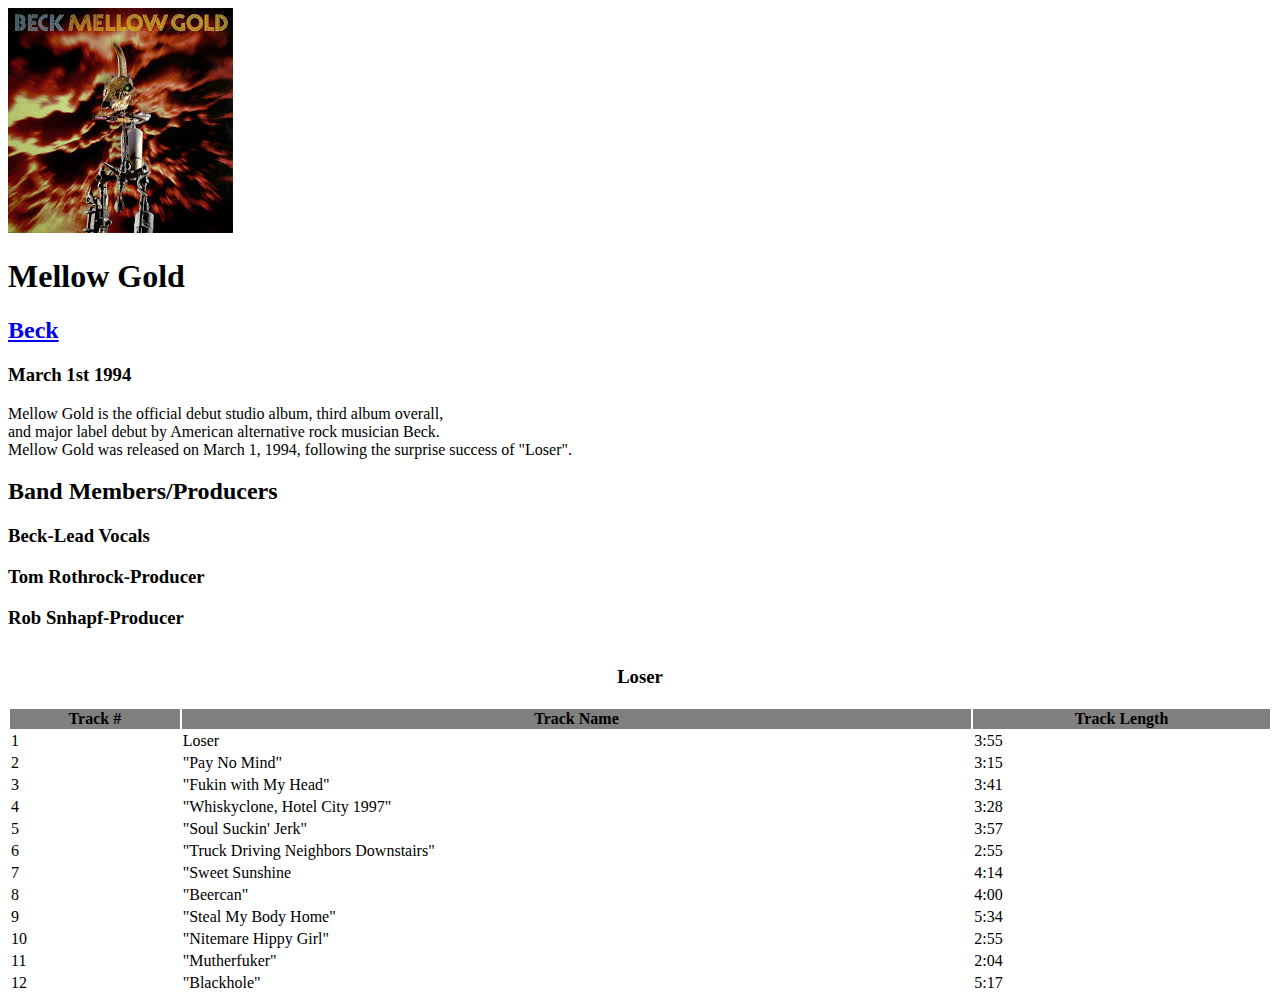
==== Album.html @ fe7b7d2a "Big Check in, workin on lab contact formatiining" ====
<!DOCTYPE html>
<html>
    <head>
        <title>Mellow Gold</title>
        </head>
        <img src="[data-uri]"
        <body>
            <h1>Mellow Gold</h1>
            <a href="http://www.beck.com"><h2>Beck</h2></a>
            <h3>March 1st 1994</h3>
            <p>Mellow Gold is the official debut studio album, third album overall,<br> and major label debut by American alternative rock musician Beck. <br>Mellow Gold was released on March 1, 1994, following the surprise success of "Loser".</p>
            <div>
            <h2>Band Members/Producers</h2>
<h3>Beck-Lead Vocals</h3>
<h3>Tom Rothrock-Producer</h3>
<h3>Rob Snhapf-Producer</h3>
<table boder="1" width="100%">
    <caption><h3>Loser</h3></caption>
    <tr bgcolor="grey">
        <th>Track #</th>
        <th>Track Name</th>
        <th>Track Length</th>
        </tr>
    <tr>
        <td>1</td>
        <td>Loser</td>
        <td>3:55</td>
    </tr>
    <tr>
        <td>2</td>
        <td>"Pay No Mind"</td>
        <td>3:15</td>
    </tr>
    <tr>
        <td>3
        <td>"Fukin with My Head"</td>
        <td>3:41</td>
    </tr>
    <tr>
        <td>4</td>
        <td>"Whiskyclone, Hotel City 1997"</td>
        <td>3:28</td>
    </tr>
    <tr>
        <td>5</td>
        <td>"Soul Suckin' Jerk"</td>
        <td>3:57</td>
    </tr>
    <tr>
        <td>6</td>
        <td>"Truck Driving Neighbors Downstairs"</td>
        <td>2:55</td>
    </tr>
    <tr>
        <td>7</td>
        <td>"Sweet Sunshine</td>
        <td>4:14</td>
    </tr>
    <tr>
        <td>8</td>
        <td>"Beercan"</td>
        <td>4:00</td>
    </tr>
    <tr>
        <td>9</td>
        <td>"Steal My Body Home"</td>
        <td>5:34</td>
    </tr>
    <tr>
        <td>10</td>
        <td>"Nitemare Hippy Girl"</td>
        <td>2:55</td>
    </tr>
    <tr>
        <td>11</td>
        <td>"Mutherfuker"</td>
        <td>2:04</td>
    </tr>
    <tr>
        <td>12</td>
        <td>"Blackhole"</td>
        <td>5:17</td>
    </tr>


</html>
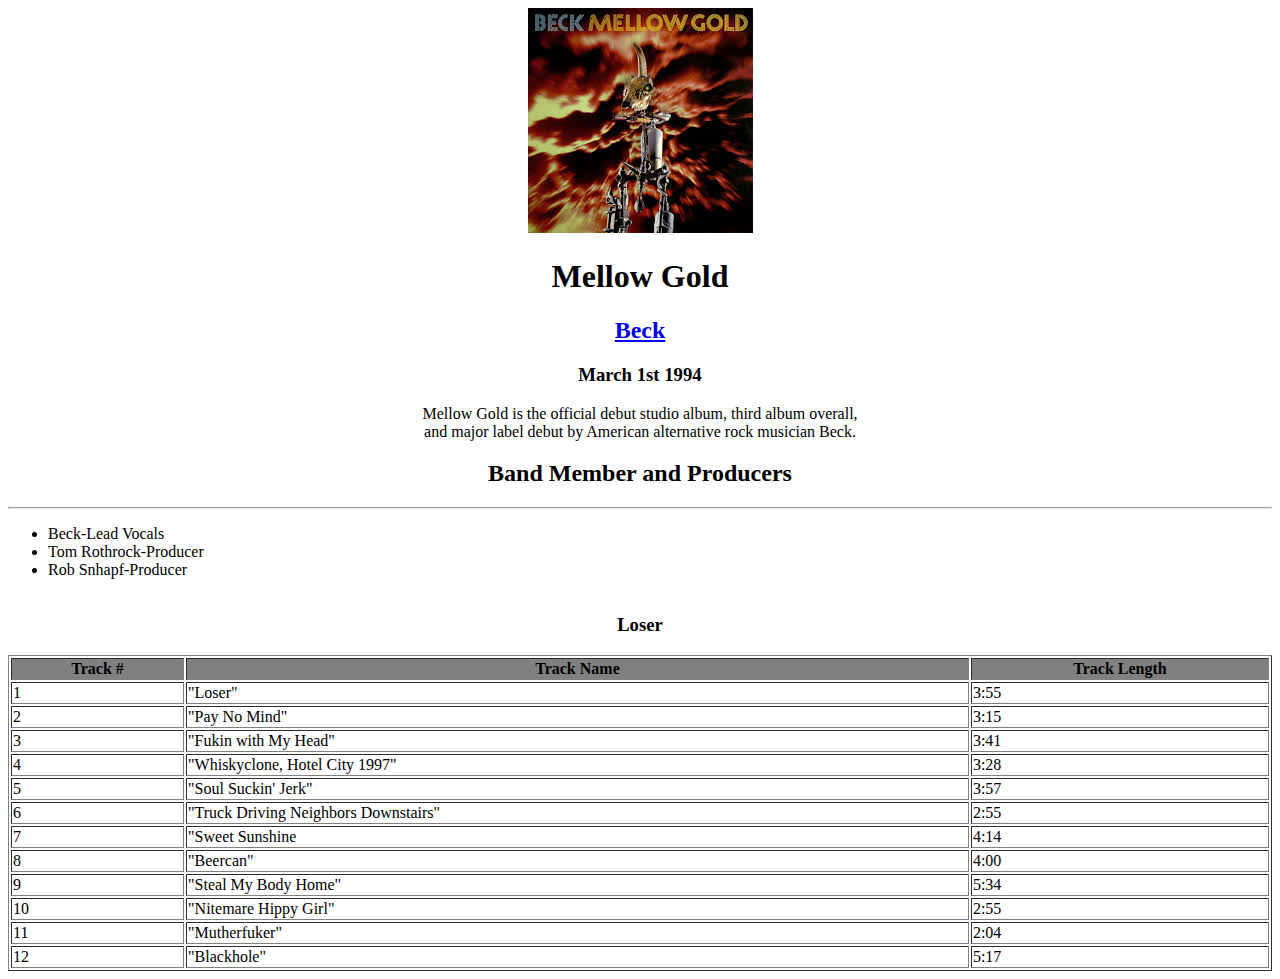
==== commit 2e6cf03a: "cleaned up my album page" ====
--- a/Album.html
+++ b/Album.html
@@ -1,5 +1,6 @@
 <!DOCTYPE html>
 <html>
+    <center>
     <head>
         <title>Mellow Gold</title>
         </head>
@@ -8,13 +9,17 @@
             <h1>Mellow Gold</h1>
             <a href="http://www.beck.com"><h2>Beck</h2></a>
             <h3>March 1st 1994</h3>
-            <p>Mellow Gold is the official debut studio album, third album overall,<br> and major label debut by American alternative rock musician Beck. <br>Mellow Gold was released on March 1, 1994, following the surprise success of "Loser".</p>
+            <p>Mellow Gold is the official debut studio album, third album overall,<br> and major label debut by American alternative rock musician Beck. 
             <div>
-            <h2>Band Members/Producers</h2>
-<h3>Beck-Lead Vocals</h3>
-<h3>Tom Rothrock-Producer</h3>
-<h3>Rob Snhapf-Producer</h3>
-<table boder="1" width="100%">
+            <h2>Band Member and Producers</h2>
+            </center>
+    <hr>
+<ul>
+    <li>Beck-Lead Vocals</li>
+    <li>Tom Rothrock-Producer</li>
+    <li>Rob Snhapf-Producer</li>
+    </ul>
+<table border="1" width="100%">
     <caption><h3>Loser</h3></caption>
     <tr bgcolor="grey">
         <th>Track #</th>
@@ -23,7 +28,7 @@
         </tr>
     <tr>
         <td>1</td>
-        <td>Loser</td>
+        <td>"Loser"</td>
         <td>3:55</td>
     </tr>
     <tr>
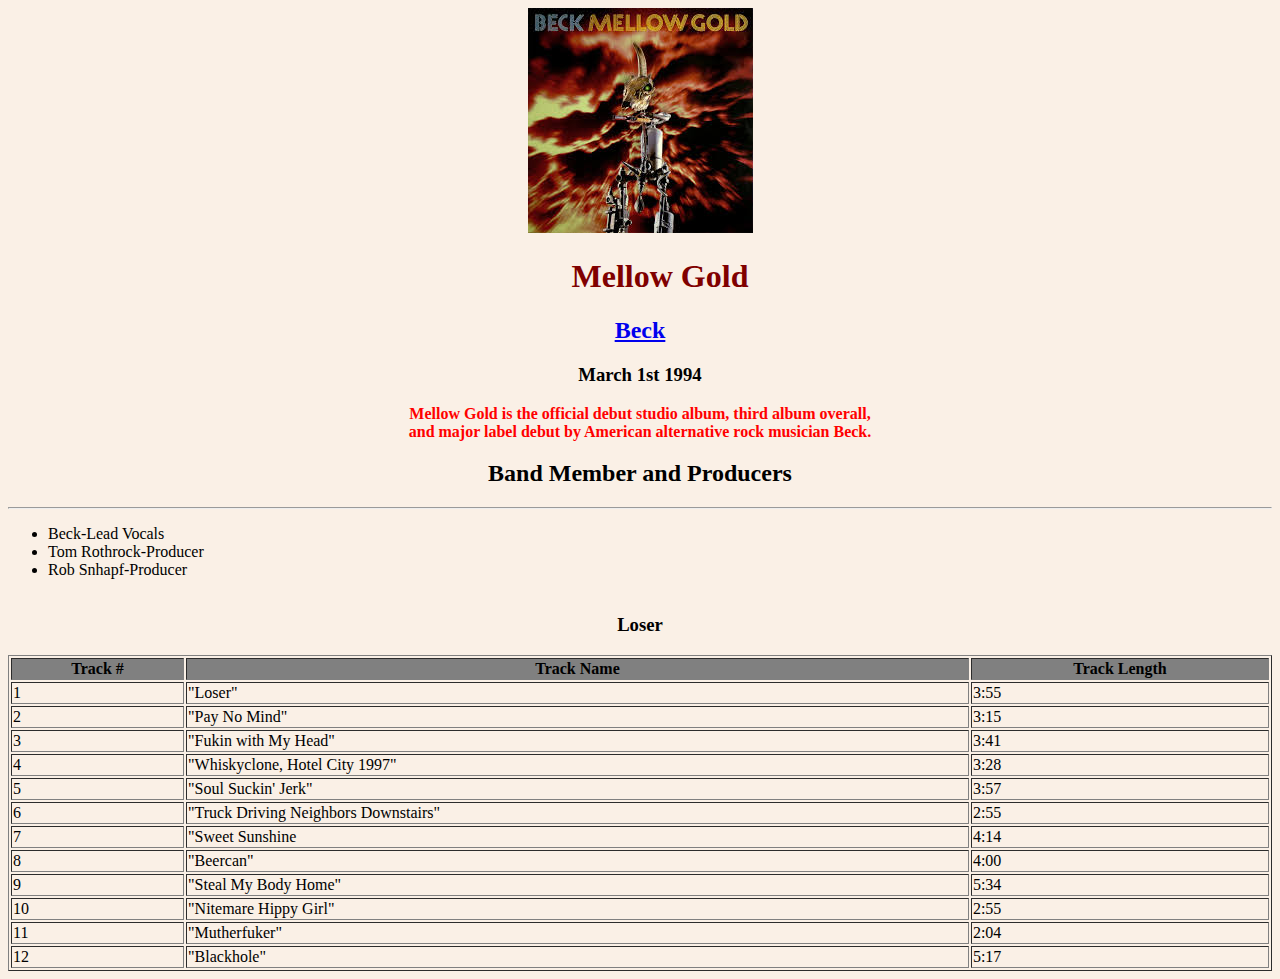
==== commit 5c376d09: "album style sheets" ====
--- a/Album.html
+++ b/Album.html
@@ -1,7 +1,16 @@
 <!DOCTYPE html>
 <html>
     <center>
-    <head>
+    <head><style>
+body {
+    background-color: linen;
+}
+
+h1 {
+    color: maroon;
+    margin-left: 40px;
+} 
+</style>
         <title>Mellow Gold</title>
         </head>
         <img src="[data-uri]"
@@ -9,7 +18,8 @@
             <h1>Mellow Gold</h1>
             <a href="http://www.beck.com"><h2>Beck</h2></a>
             <h3>March 1st 1994</h3>
-            <p>Mellow Gold is the official debut studio album, third album overall,<br> and major label debut by American alternative rock musician Beck. 
+            <p style="color:red;font-weight:bold;">
+Mellow Gold is the official debut studio album, third album overall,<br> and major label debut by American alternative rock musician Beck. </p>
             <div>
             <h2>Band Member and Producers</h2>
             </center>
@@ -19,9 +29,10 @@
     <li>Tom Rothrock-Producer</li>
     <li>Rob Snhapf-Producer</li>
     </ul>
-<table border="1" width="100%">
+<table border="1" width="100%"> 
     <caption><h3>Loser</h3></caption>
     <tr bgcolor="grey">
+      
         <th>Track #</th>
         <th>Track Name</th>
         <th>Track Length</th>
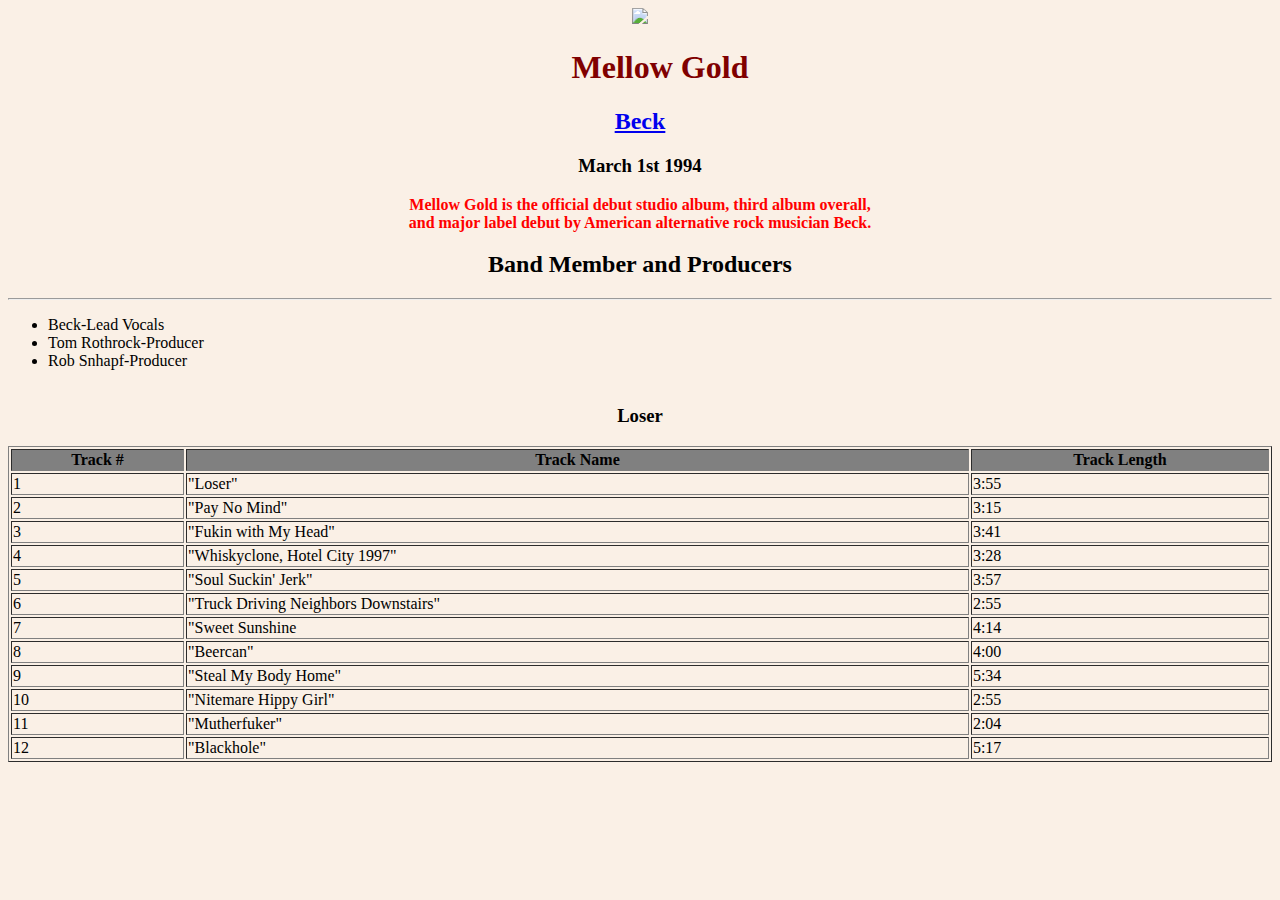
==== commit a27aaa9a: "i fixed my contact page!" ====
--- a/Album.html
+++ b/Album.html
@@ -9,11 +9,12 @@
 h1 {
     color: maroon;
     margin-left: 40px;
+    font-family: 'Comic Sans MS';
 } 
 </style>
         <title>Mellow Gold</title>
         </head>
-        <img src="[data-uri]"
+        <img src="/Users/josephschwagerl/Desktop/Intro to web dev/Portfolio/Portfolio/images/Mellow Gold album.jpeg">
         <body>
             <h1>Mellow Gold</h1>
             <a href="http://www.beck.com"><h2>Beck</h2></a>
@@ -21,7 +22,7 @@
             <p style="color:red;font-weight:bold;">
 Mellow Gold is the official debut studio album, third album overall,<br> and major label debut by American alternative rock musician Beck. </p>
             <div>
-            <h2>Band Member and Producers</h2>
+            <h2 style="font-family: 'Comic Sans MS';">Band Member and Producers</h2>
             </center>
     <hr>
 <ul>
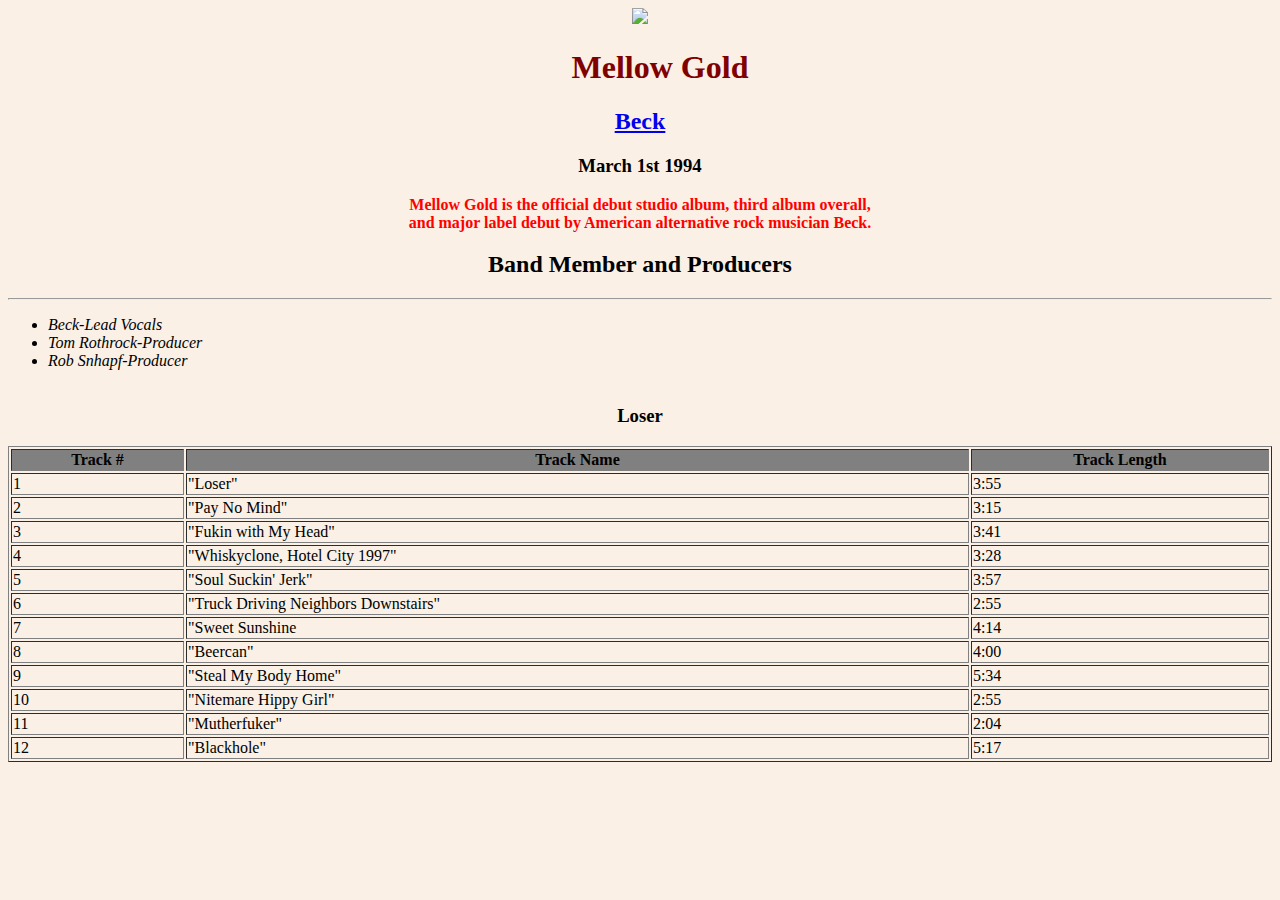
==== commit dca884ff: "i need to finish the album" ====
--- a/Album.html
+++ b/Album.html
@@ -17,7 +17,8 @@
         <img src="/Users/josephschwagerl/Desktop/Intro to web dev/Portfolio/Portfolio/images/Mellow Gold album.jpeg">
         <body>
             <h1>Mellow Gold</h1>
-            <a href="http://www.beck.com"><h2>Beck</h2></a>
+            <a href="http://www.beck.com">
+            <h2>Beck</h2></a>
             <h3>March 1st 1994</h3>
             <p style="color:red;font-weight:bold;">
 Mellow Gold is the official debut studio album, third album overall,<br> and major label debut by American alternative rock musician Beck. </p>
@@ -26,9 +27,11 @@
             </center>
     <hr>
 <ul>
+    <i>
     <li>Beck-Lead Vocals</li>
     <li>Tom Rothrock-Producer</li>
     <li>Rob Snhapf-Producer</li>
+    </i>
     </ul>
 <table border="1" width="100%"> 
     <caption><h3>Loser</h3></caption>
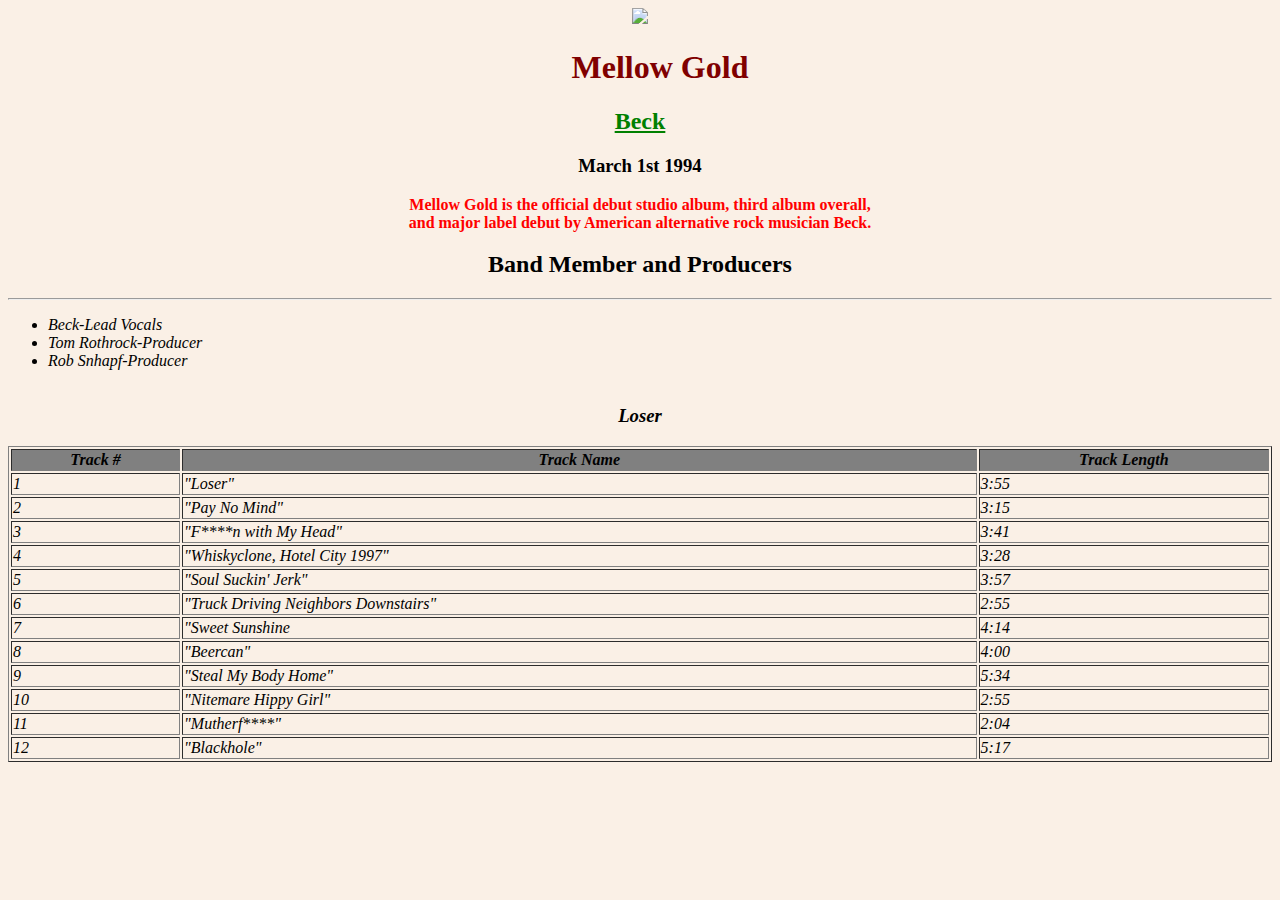
==== commit ee59bcc5: "finished css page" ====
--- a/Album.html
+++ b/Album.html
@@ -1,24 +1,18 @@
 <!DOCTYPE html>
 <html>
     <center>
-    <head><style>
-body {
-    background-color: linen;
-}
+    <head>
+        <link rel="stylesheet" href="albumStyles.css">
+        <style>
 
-h1 {
-    color: maroon;
-    margin-left: 40px;
-    font-family: 'Comic Sans MS';
-} 
 </style>
         <title>Mellow Gold</title>
         </head>
         <img src="/Users/josephschwagerl/Desktop/Intro to web dev/Portfolio/Portfolio/images/Mellow Gold album.jpeg">
         <body>
             <h1>Mellow Gold</h1>
-            <a href="http://www.beck.com">
-            <h2>Beck</h2></a>
+            <h2><a href="http://www.beck.com">
+            Beck</a></h2>
             <h3>March 1st 1994</h3>
             <p style="color:red;font-weight:bold;">
 Mellow Gold is the official debut studio album, third album overall,<br> and major label debut by American alternative rock musician Beck. </p>
@@ -53,7 +47,7 @@
     </tr>
     <tr>
         <td>3
-        <td>"Fukin with My Head"</td>
+        <td>"F****n with My Head"</td>
         <td>3:41</td>
     </tr>
     <tr>
@@ -93,7 +87,7 @@
     </tr>
     <tr>
         <td>11</td>
-        <td>"Mutherfuker"</td>
+        <td>"Mutherf****"</td>
         <td>2:04</td>
     </tr>
     <tr>
@@ -102,5 +96,5 @@
         <td>5:17</td>
     </tr>
 
-
+</table>
 </html> --- a/albumStyles.css
+++ b/albumStyles.css
@@ -0,0 +1,35 @@
+body {
+    background-color: linen;
+}
+
+h1 {
+    color: maroon;
+    margin-left: 40px;
+    font-family: 'Comic Sans MS';
+} 
+
+ 
+table {
+  font-style: italic;
+  text-decoration: none;
+  font-weight: none;
+
+
+}
+
+a:link {
+  color: Green;
+}
+
+a:visited {
+  color: Red;
+}
+
+a:hover {
+  text-decoration: underline;
+  background-color:blue;
+}
+
+a:active {
+  font-weight: bold;
+}
